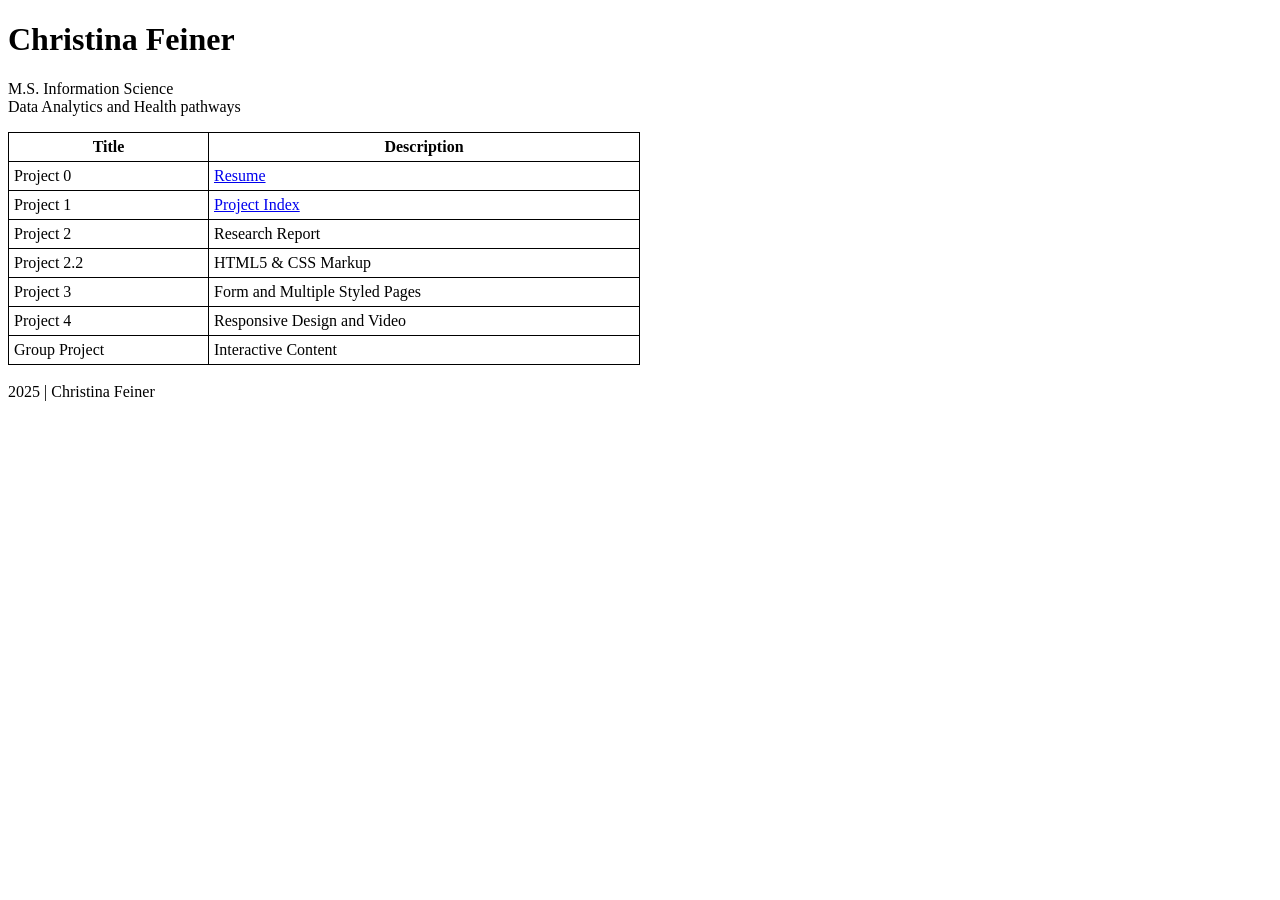
==== index.html @ 96e9552e "Update index.html" ====
<!DOCTYPE html>
<html lang="en">
    <head>
        <title>Christina Feiner's Web Dev Course Index</title>
         <link rel="stylesheet" href="css/styles.css">
    <head>
        <body>
            <header>
                <h1>Christina Feiner</h1>
            </header>
            <main>
                <p>M.S. Information Science<br>
               Data Analytics and Health pathways</p>
                <table style="width:50%">
                    <thead>
                    <tr>
                    <th>Title</th>
                    <th>Description</th>
                    </tr>
                    </thead>

                    <tbody>
                    <tr>
                        <td>Project 0</td>
                        <td><a href="https://inf-6420-sp26.github.io/resume-chfe-le/resume/">Resume</a></td>
                    </tr>
                    <tr>
                        <td>Project 1</td>
                        <td><a href="https://inf-6420-sp26.github.io/projects-chfe-le/">Project Index</a></td>
                    </tr>
                    <tr>
                        <td>Project 2</td>
                        <td>Research Report</td>
                    </tr>
                    <tr>
                        <td>Project 2.2</td>
                        <td>HTML5 & CSS Markup</td>
                    </tr>
                    <tr>
                        <td>Project 3</td>
                        <td>Form and Multiple Styled Pages</td>
                    </tr>
                    <tr>
                        <td>Project 4</td>
                        <td>Responsive Design and Video</td>
                    </tr>
                    <tr>
                        <td>Group Project</td>
                        <td>Interactive Content</td>
                    </tr>   
                    </tbody> 
                </table>
            
            
            </main><br>
            

            <footer>2025 | Christina Feiner</footer>




        </body>
</html>
---- css/styles.css ----
table, th, td {
  border: 1px solid black;
  border-collapse: collapse;
  padding: 5px;

}
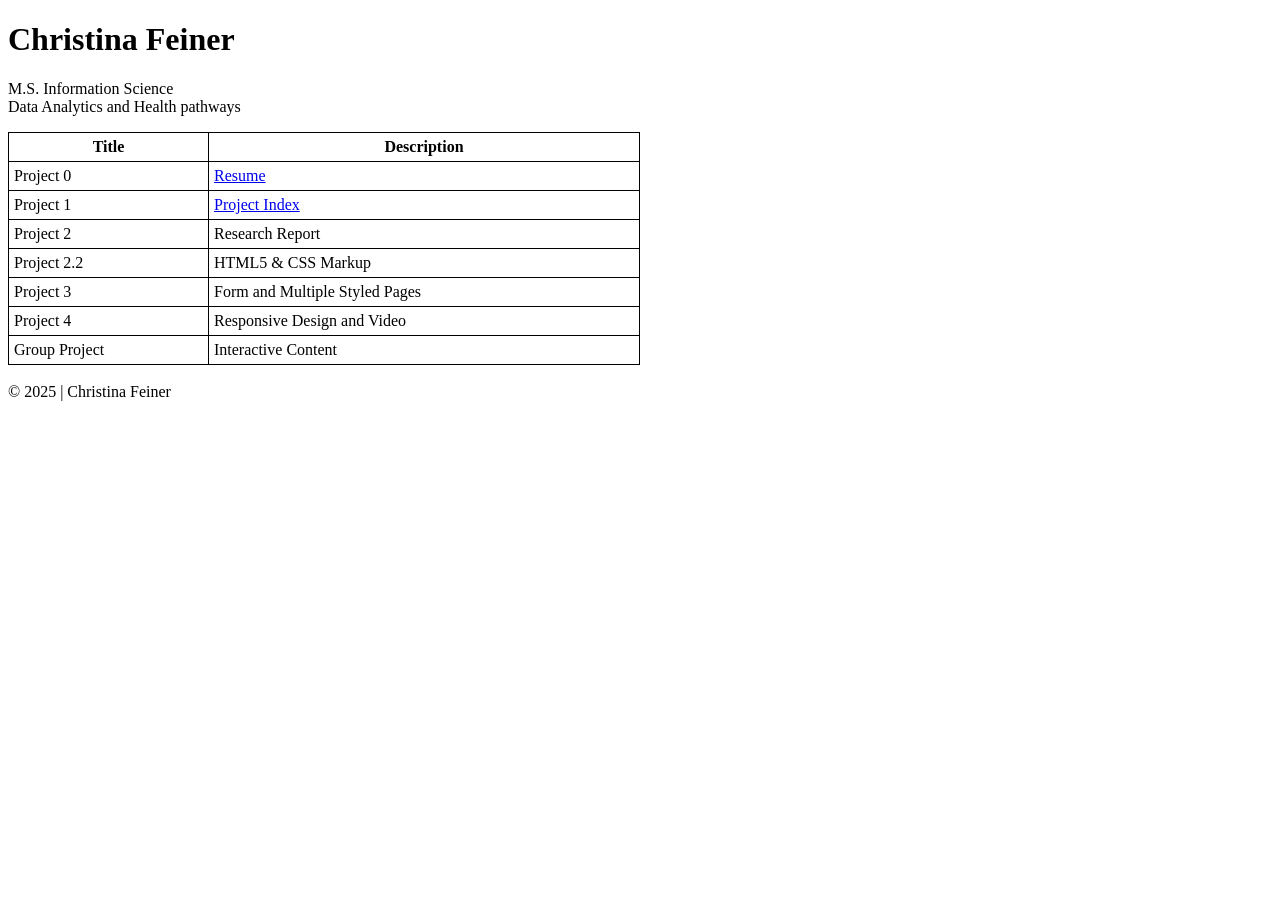
==== commit f3caf5ad: "Post validation push" ====
--- a/index.html
+++ b/index.html
@@ -3,7 +3,7 @@
     <head>
         <title>Christina Feiner's Web Dev Course Index</title>
          <link rel="stylesheet" href="css/styles.css">
-    <head>
+    </head>
         <body>
             <header>
                 <h1>Christina Feiner</h1>
@@ -55,7 +55,7 @@
             </main><br>
             
 
-            <footer>2025 | Christina Feiner</footer>
+            <footer>© 2025 | Christina Feiner</footer>
 
 
 
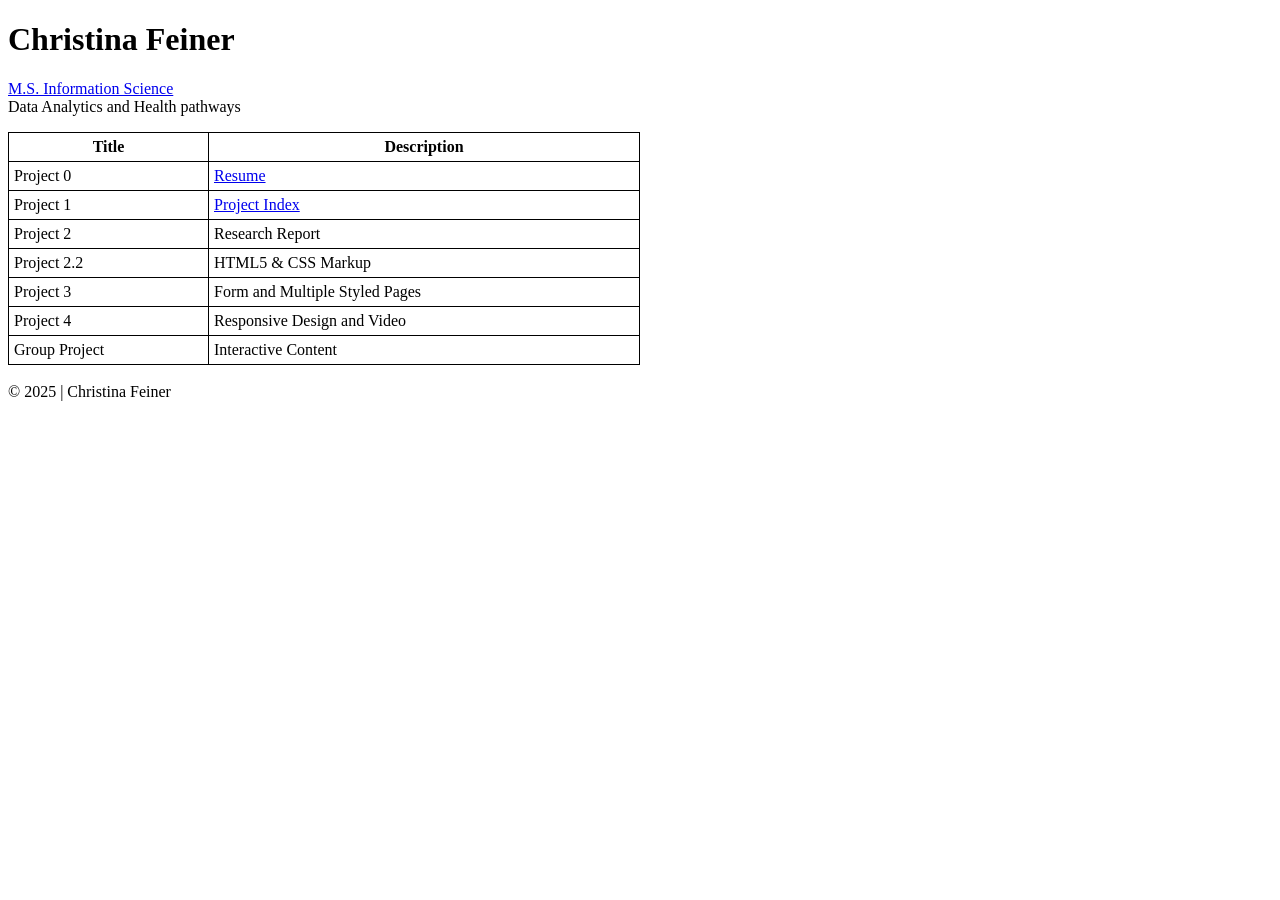
==== commit 410b9db4: "Linked Wayne Website" ====
--- a/index.html
+++ b/index.html
@@ -9,7 +9,7 @@
                 <h1>Christina Feiner</h1>
             </header>
             <main>
-                <p>M.S. Information Science<br>
+                <p><a href="https://sis.wayne.edu/msis">M.S. Information Science</a><br>
                Data Analytics and Health pathways</p>
                 <table style="width:50%">
                     <thead>
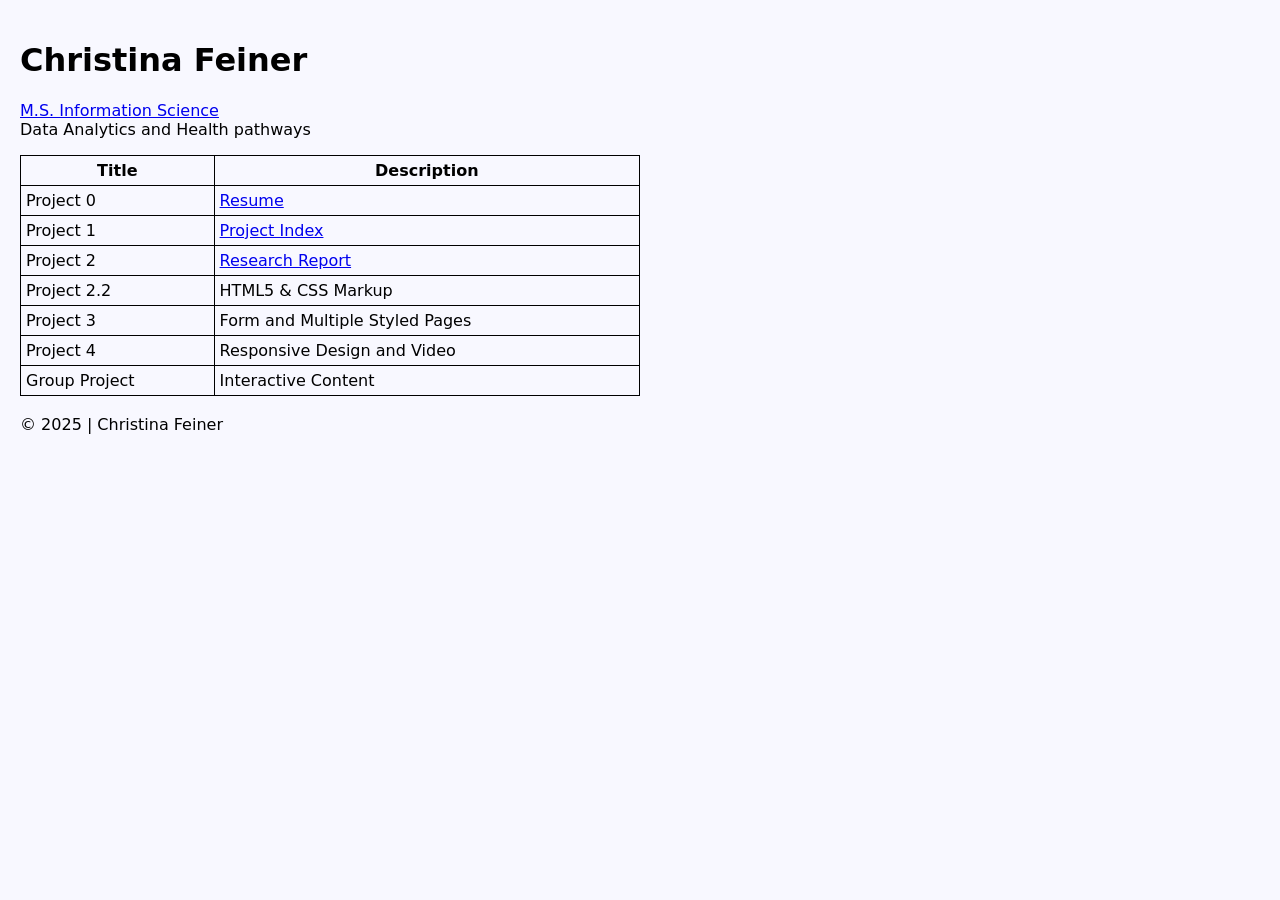
==== commit b6622a88: "updated course index for project 2" ====
--- a/index.html
+++ b/index.html
@@ -30,7 +30,7 @@
                     </tr>
                     <tr>
                         <td>Project 2</td>
-                        <td>Research Report</td>
+                        <td><a href ="https://inf-6420-sp26.github.io/projects-chfe-le/Project_2/">Research Report</a></td>
                     </tr>
                     <tr>
                         <td>Project 2.2</td>
--- a/css/styles.css
+++ b/css/styles.css
@@ -3,4 +3,32 @@
   border-collapse: collapse;
   padding: 5px;
 
+}
+
+body {font-family:system-ui, -apple-system, BlinkMacSystemFont, 'Segoe UI', Roboto, Oxygen, Ubuntu, Cantarell, 'Open Sans', 'Helvetica Neue', sans-serif;
+      background-color: rgba(230, 230, 255,0.25);
+      margin: 10px;
+      padding: 10px;
+}
+img {
+  max-width: 800px;
+  height:auto;
+  border: 2px solid rgba(230, 230, 255,1);
+  display: block;
+  margin: 0 auto;
+}
+/* I want to add the following style elements:
+    *borders on pictures
+    *sizing pictures appropriately
+    *format jump to section
+    *add background color
+    *change font
+  */
+code {
+  background-color: rgba(100, 100, 180, 0.15);
+  color: #2a2a5a;
+  font-family: monospace;
+  padding: 2px 6px;
+  border-radius: 4px;
+  border: 1px solid rgba(100, 100, 180, 0.3);
 }
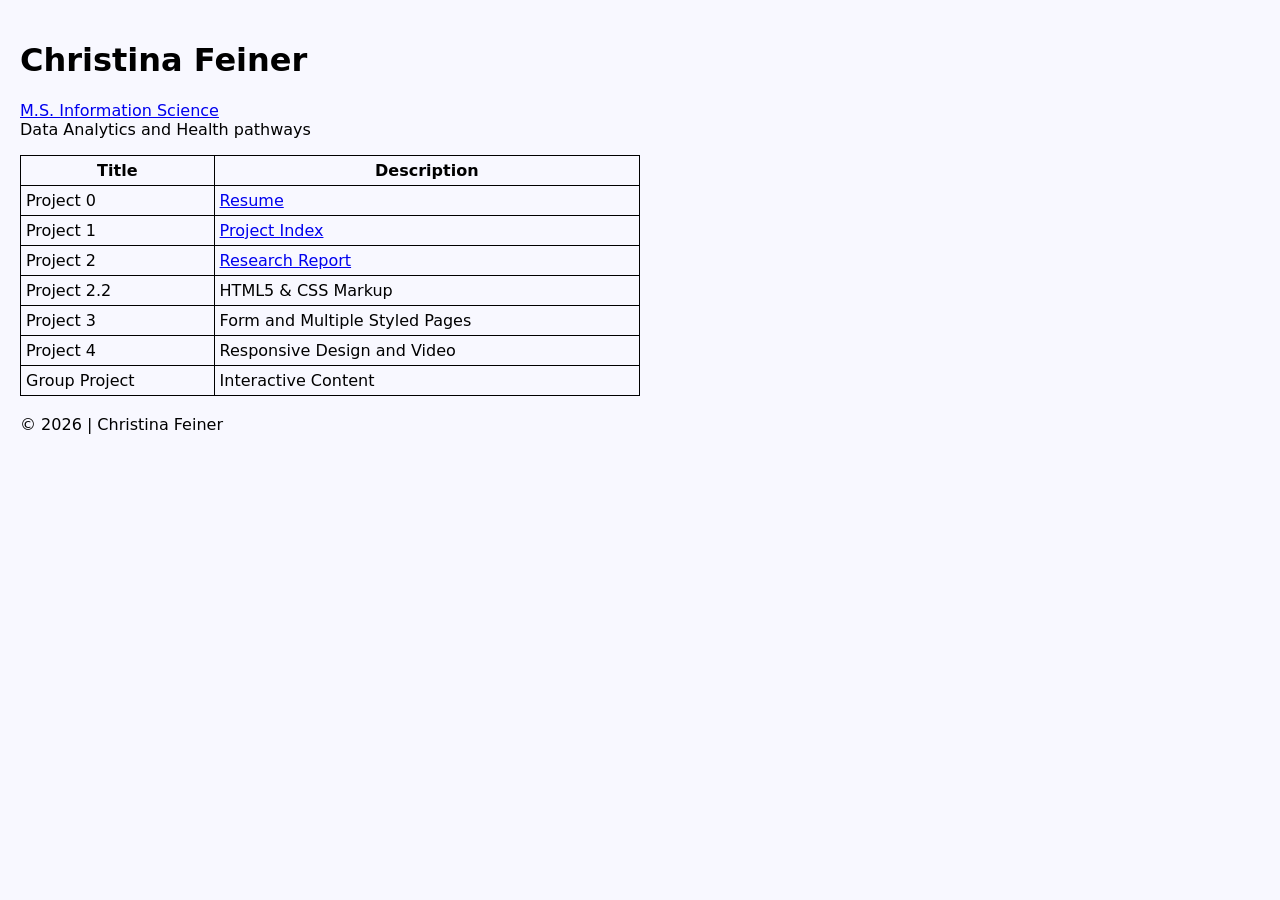
==== commit 0039e8d0: "Updated year on course index page" ====
--- a/index.html
+++ b/index.html
@@ -55,7 +55,7 @@
             </main><br>
             
 
-            <footer>© 2025 | Christina Feiner</footer>
+            <footer>© 2026 | Christina Feiner</footer>
 
 
 
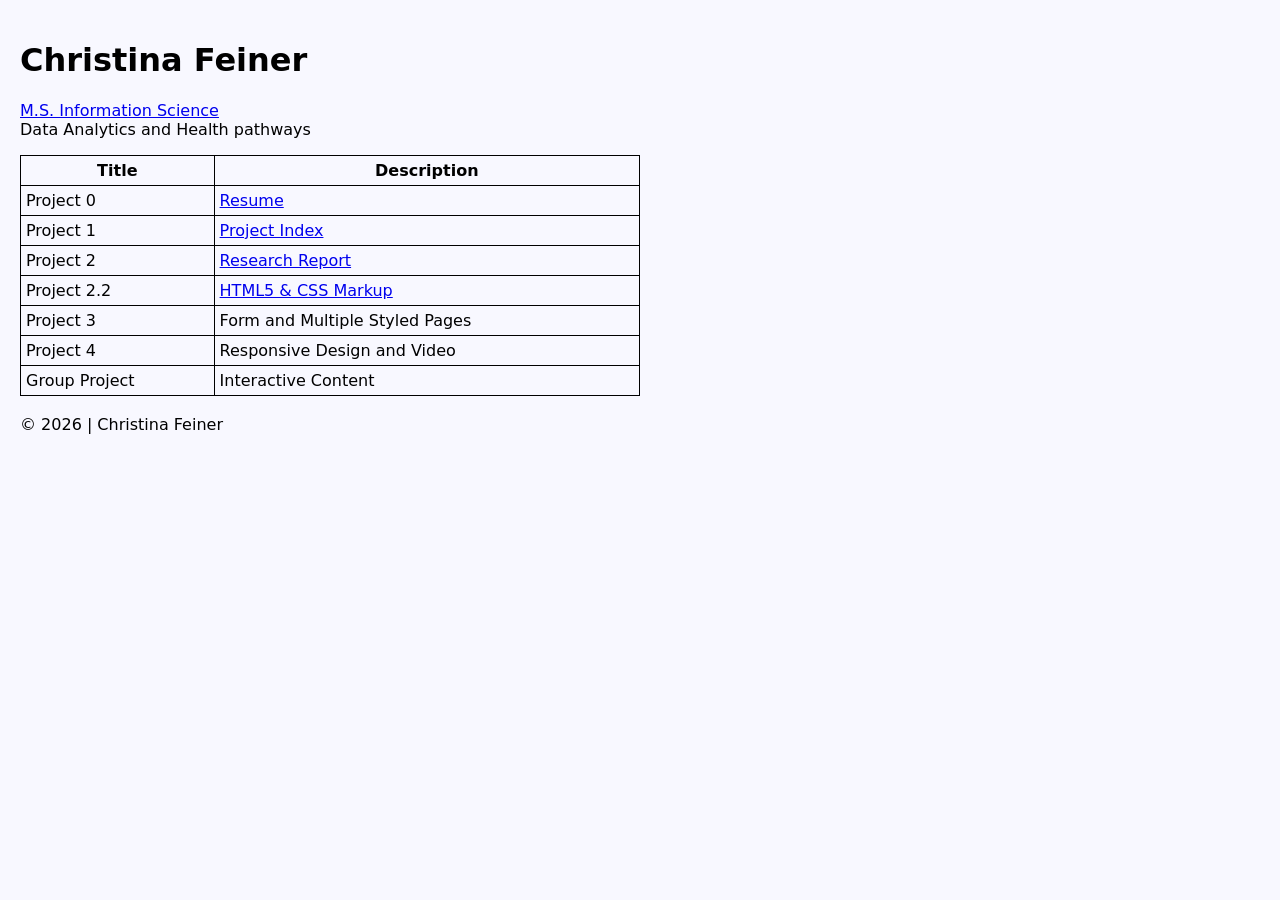
==== commit 822aeec1: "Added link to project 2.2" ====
--- a/index.html
+++ b/index.html
@@ -34,7 +34,7 @@
                     </tr>
                     <tr>
                         <td>Project 2.2</td>
-                        <td>HTML5 & CSS Markup</td>
+                        <td> <a href="//inf-6420-sp26.github.io/projects-chfe-le/coffee/index.html">HTML5 & CSS Markup</a></td>
                     </tr>
                     <tr>
                         <td>Project 3</td>
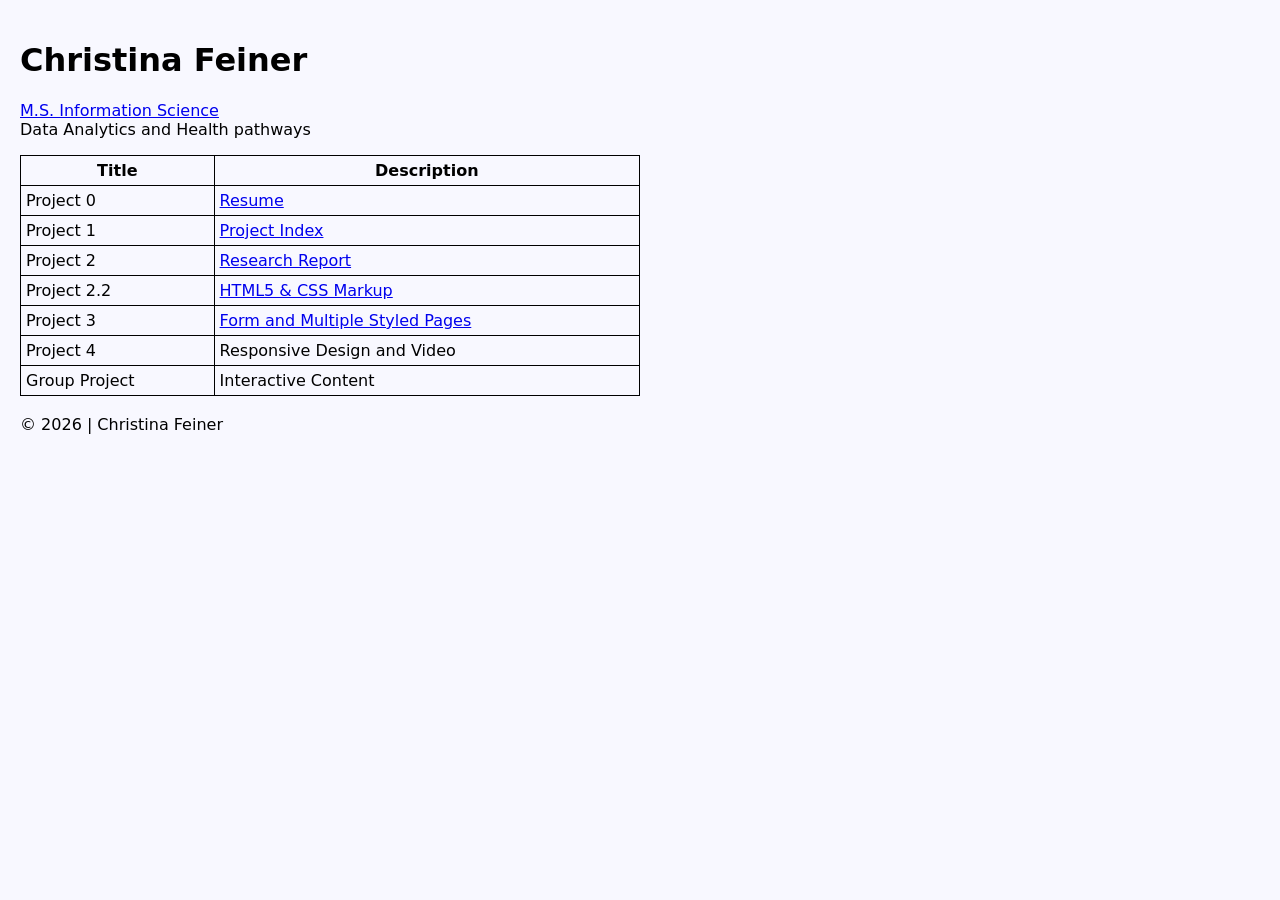
==== commit e9f2db62: "Added project 3 link" ====
--- a/index.html
+++ b/index.html
@@ -38,7 +38,7 @@
                     </tr>
                     <tr>
                         <td>Project 3</td>
-                        <td>Form and Multiple Styled Pages</td>
+                        <td> <a href="https://inf-6420-sp26.github.io/projects-chfe-le/Project_3/">Form and Multiple Styled Pages</a></td>
                     </tr>
                     <tr>
                         <td>Project 4</td>
